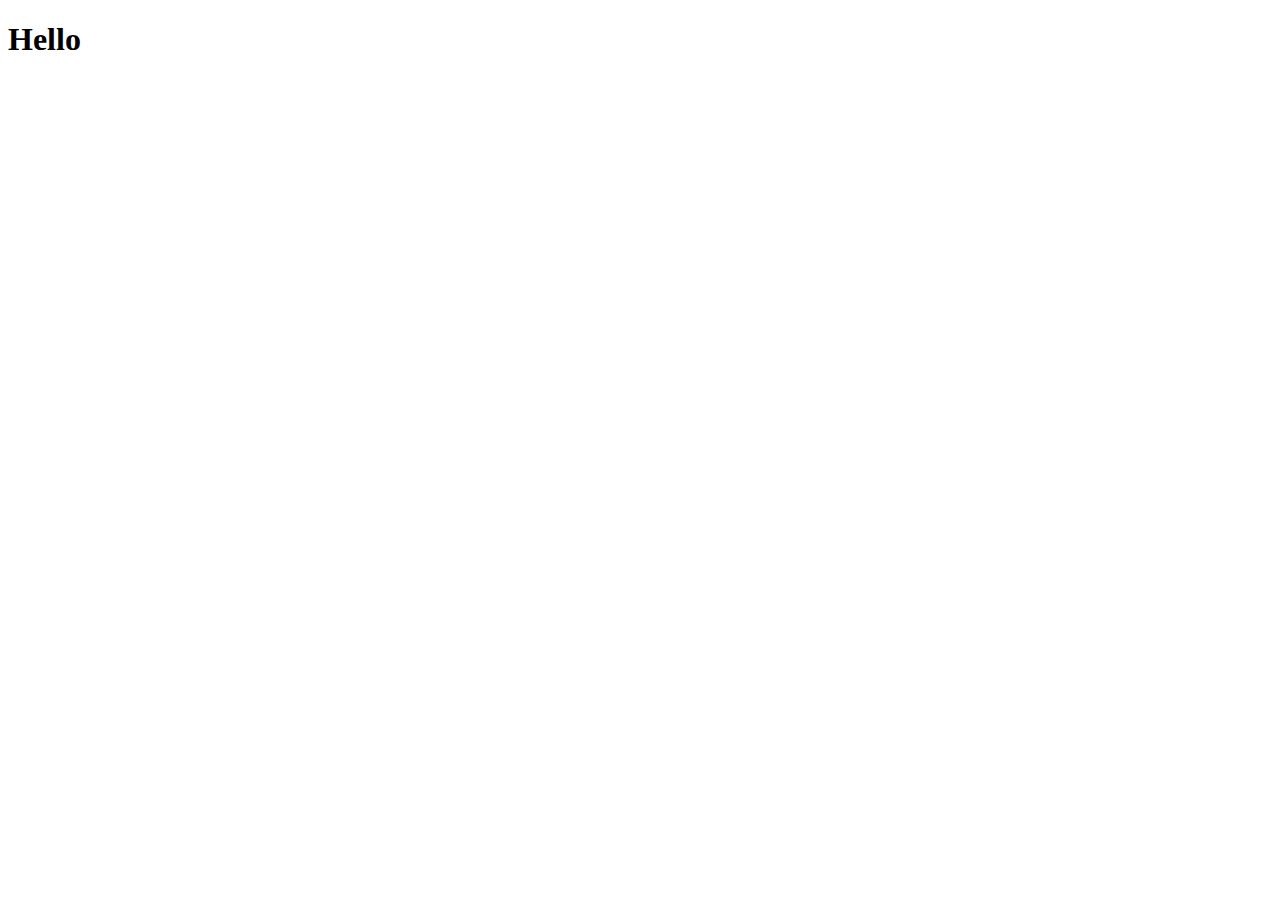
==== codigo-fonte/paginaLogin/index.html @ 2b835a50 "init: Criando as pastas de desenvolvimento das páginas" ====
<!DOCTYPE html>
<html lang="en">
<head>
    <meta charset="UTF-8">
    <meta name="viewport" content="width=device-width, initial-scale=1.0">
    <title>Document</title>
    <link rel="stylesheet" href="login.css">
</head>
<body>
    <h1>Hello</h1>
</body>
<script src="login.js"></script>
</html>
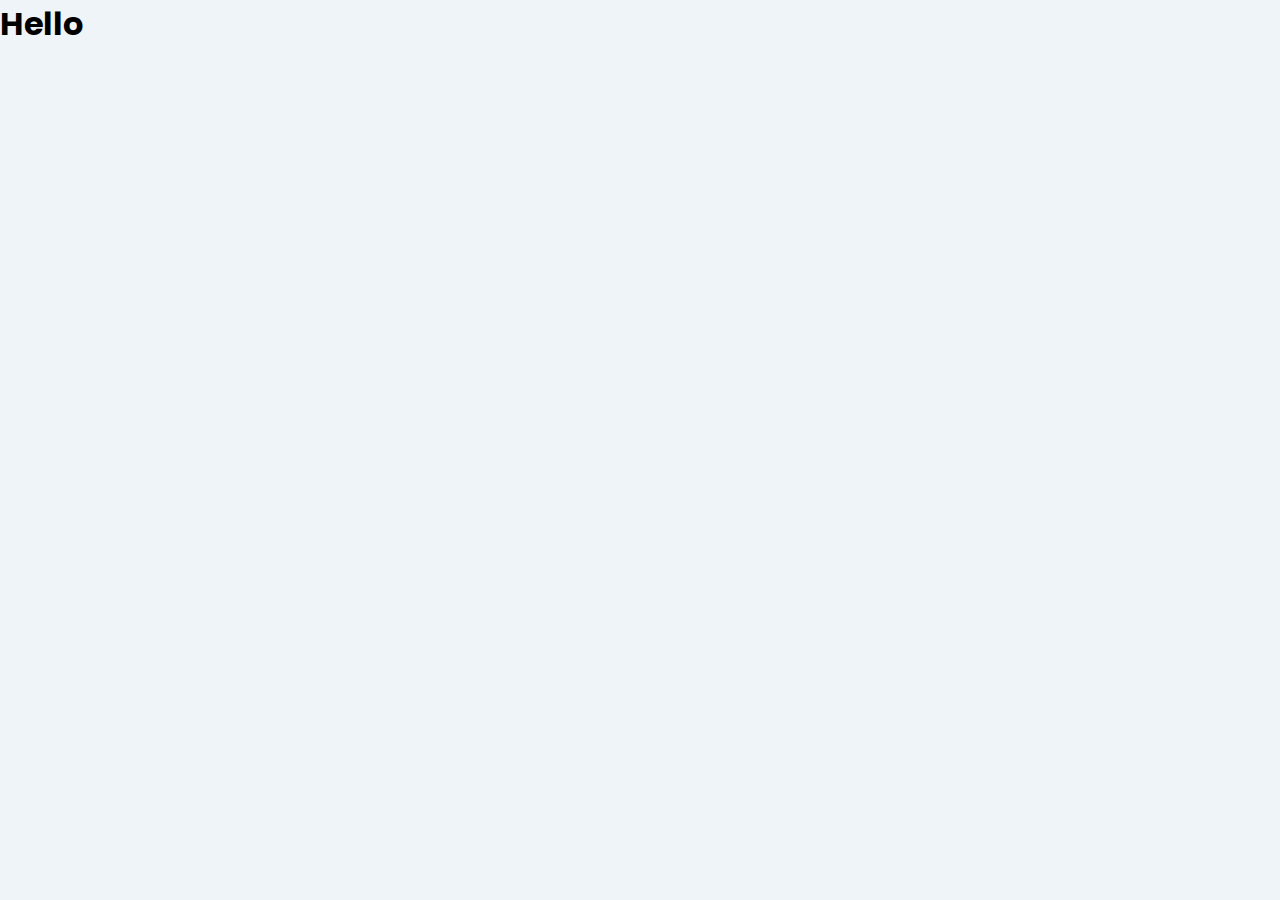
==== commit 68813587: "feat: Adicionando a seção de categorias" ====
--- a/codigo-fonte/paginaLogin/index.html
+++ b/codigo-fonte/paginaLogin/index.html
@@ -1,13 +1,20 @@
 <!DOCTYPE html>
 <html lang="en">
+
 <head>
-    <meta charset="UTF-8">
-    <meta name="viewport" content="width=device-width, initial-scale=1.0">
-    <title>Document</title>
-    <link rel="stylesheet" href="login.css">
+    <meta charset="UTF-8" />
+    <meta name="viewport" content="width=device-width, initial-scale=1.0" />
+    <title>Login</title>
+    <link rel="stylesheet" href="../global.css" />
+    <link rel="stylesheet" href="login.css" />
+    <style>
+        @import url('https://fonts.googleapis.com/css2?family=Poppins:ital,wght@0,100;0,200;0,300;0,400;0,500;0,600;0,700;0,800;0,900;1,100;1,200;1,300;1,400;1,500;1,600;1,700;1,800;1,900&display=swap');
+    </style>
 </head>
+
 <body>
     <h1>Hello</h1>
 </body>
 <script src="login.js"></script>
+
 </html>--- a/codigo-fonte/global.css
+++ b/codigo-fonte/global.css
@@ -0,0 +1,28 @@
+* {
+    box-sizing: border-box;
+    margin: 0;
+    padding: 0;
+    font-family: "Poppins", sans-serif;
+}
+
+body {
+    background-color: #EEF4F7;
+}
+
+button {
+    cursor: pointer;
+    border: none;
+    background-color: #445FEA;
+    font-weight: 700;
+    border-radius: 4px;
+    color: #FFF;
+    transition: all 0.3s;
+}
+
+button:hover {
+    background-color: #5671f8;
+}
+
+button:active {
+    background-color: #2540c5;
+}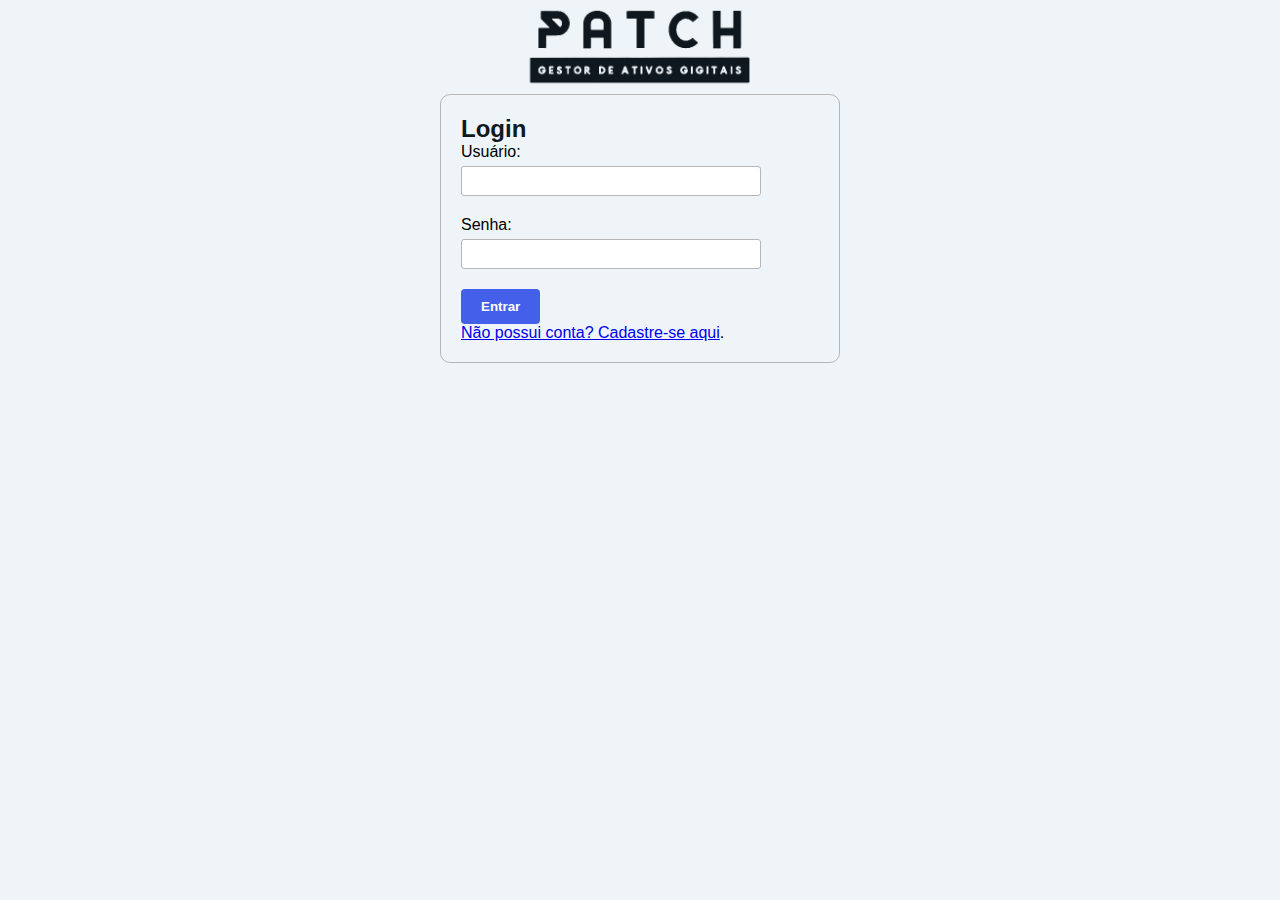
==== commit 475d3e70: "tela de login" ====
--- a/codigo-fonte/paginaLogin/index.html
+++ b/codigo-fonte/paginaLogin/index.html
@@ -1,20 +1,30 @@
 <!DOCTYPE html>
-<html lang="en">
+<html lang="pt-br">
+<head>
+    <meta charset="UTF-8">
+    <meta name="viewport" content="width=device-width, initial-scale=1.0">
+    <title>Login</title>
+    <link rel="stylesheet" href="login.css">
+    <link rel="stylesheet" href="../global.css">
 
-<head>
-    <meta charset="UTF-8" />
-    <meta name="viewport" content="width=device-width, initial-scale=1.0" />
-    <title>Login</title>
-    <link rel="stylesheet" href="../global.css" />
-    <link rel="stylesheet" href="login.css" />
-    <style>
-        @import url('https://fonts.googleapis.com/css2?family=Poppins:ital,wght@0,100;0,200;0,300;0,400;0,500;0,600;0,700;0,800;0,900;1,100;1,200;1,300;1,400;1,500;1,600;1,700;1,800;1,900&display=swap');
-    </style>
 </head>
-
 <body>
-    <h1>Hello</h1>
+    <img class="logo" src="../imagens/logo.png">
+    <div class="formulariologin">
+        <h2>Login</h2>
+        <form id="login">
+            <div class="login1">
+                <label for="username">Usuário:</label>
+                <input type="text" id="username" name="username" required>
+            </div>
+            <div class="login1">
+                <label for="password">Senha:</label>
+                <input type="password" id="password" name="password" required>
+            </div>
+            <button type="submit">Entrar</button>
+        </form>
+        <p><a href="../paginaCadastro/cadastro.html">Não possui conta? Cadastre-se aqui</a>.</p>
+    </div>
+    <script src="login.js"></script>
 </body>
-<script src="login.js"></script>
-
 </html>--- a/codigo-fonte/paginaLogin/login.css
+++ b/codigo-fonte/paginaLogin/login.css
@@ -0,0 +1,53 @@
+body {
+    font-family: Arial, sans-serif;
+    margin: 0px;
+    padding: 0px;
+}
+
+.logo {
+    margin: auto;
+    display: block;
+    width: 20%;    
+    }
+
+.formulariologin {
+    max-width: 400px;
+    margin: auto;
+    padding: 20px;
+    border: 1px solid #b6b6b6;
+    border-radius: 10px;
+    display: flex;
+    flex-direction: column;
+}
+
+.login1 {
+    margin-bottom: 20px;
+    width: 100%;
+
+}
+
+label {
+    display: block;
+    margin-bottom: 5px;
+}
+
+input[type="text"],
+input[type="password"] {
+    width: 300px;
+    height: 30px;
+    border: 1px solid #b6b6b6;
+    border-radius: 3px;
+}
+
+button {
+    background-color: rgb(11, 145, 254);
+    color: #fff;
+    border: none;
+    padding: 10px 20px;
+    cursor: pointer;
+    border-radius: 3px;
+}
+
+button:hover {
+    background-color: rgb(11, 145, 254)
+}--- a/codigo-fonte/global.css
+++ b/codigo-fonte/global.css
@@ -1,4 +1,4 @@
-* {
+ *{
     box-sizing: border-box;
     margin: 0;
     padding: 0;
@@ -7,6 +7,7 @@
 
 body {
     background-color: #EEF4F7;
+    margin-bottom: 30px;
 }
 
 button {
@@ -25,4 +26,23 @@
 
 button:active {
     background-color: #2540c5;
+}
+
+h1,h2,h3 {
+    color: #101820
+}
+
+.to-do{
+    background-color: #FF6666;
+    color: #680909
+}
+
+.doing {
+    background-color: #FFFF66;
+    color: #71730A
+}
+
+.done {
+    background-color: #8DFD89;
+    color: #0B5200
 }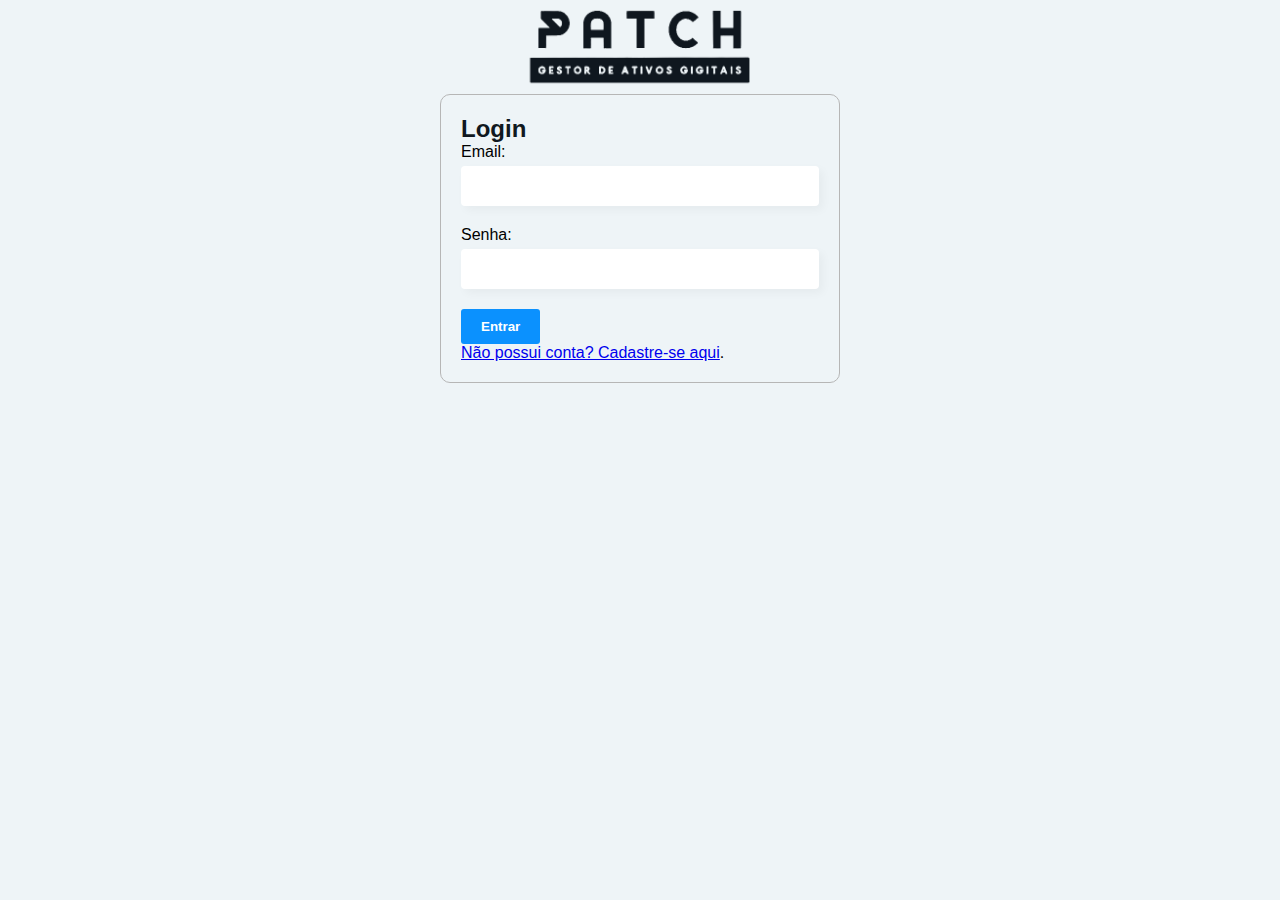
==== commit 14e372f3: "script de login" ====
--- a/codigo-fonte/paginaLogin/index.html
+++ b/codigo-fonte/paginaLogin/index.html
@@ -4,8 +4,9 @@
     <meta charset="UTF-8">
     <meta name="viewport" content="width=device-width, initial-scale=1.0">
     <title>Login</title>
+    <link rel="stylesheet" href="../global.css">
     <link rel="stylesheet" href="login.css">
-    <link rel="stylesheet" href="../global.css">
+    
 
 </head>
 <body>
@@ -14,17 +15,17 @@
         <h2>Login</h2>
         <form id="login">
             <div class="login1">
-                <label for="username">Usuário:</label>
-                <input type="text" id="username" name="username" required>
+                <label for="email">Email:</label>
+                <input type="email" id="email" name="email" required>
             </div>
             <div class="login1">
                 <label for="password">Senha:</label>
                 <input type="password" id="password" name="password" required>
             </div>
-            <button type="submit">Entrar</button>
+            <button type="button" onclick="logar()">Entrar</button>
         </form>
         <p><a href="../paginaCadastro/cadastro.html">Não possui conta? Cadastre-se aqui</a>.</p>
     </div>
-    <script src="login.js"></script>
 </body>
+<script src="login.js"></script>
 </html>--- a/codigo-fonte/global.css
+++ b/codigo-fonte/global.css
@@ -8,6 +8,17 @@
 body {
     background-color: #EEF4F7;
     margin-bottom: 30px;
+}
+
+input {
+    border-radius: 4px;
+    border: none;
+    box-shadow: 4px 4px 10px 0px #0000000A;
+    width: 100%;
+    padding: 20px;
+    font-size: 16px;
+    resize: none;
+    background-color: #FFF;
 }
 
 button {
--- a/codigo-fonte/paginaLogin/login.css
+++ b/codigo-fonte/paginaLogin/login.css
@@ -20,6 +20,10 @@
     flex-direction: column;
 }
 
+#email, #password {
+    height: 30px;
+}
+
 .login1 {
     margin-bottom: 20px;
     width: 100%;
@@ -29,14 +33,6 @@
 label {
     display: block;
     margin-bottom: 5px;
-}
-
-input[type="text"],
-input[type="password"] {
-    width: 300px;
-    height: 30px;
-    border: 1px solid #b6b6b6;
-    border-radius: 3px;
 }
 
 button {
